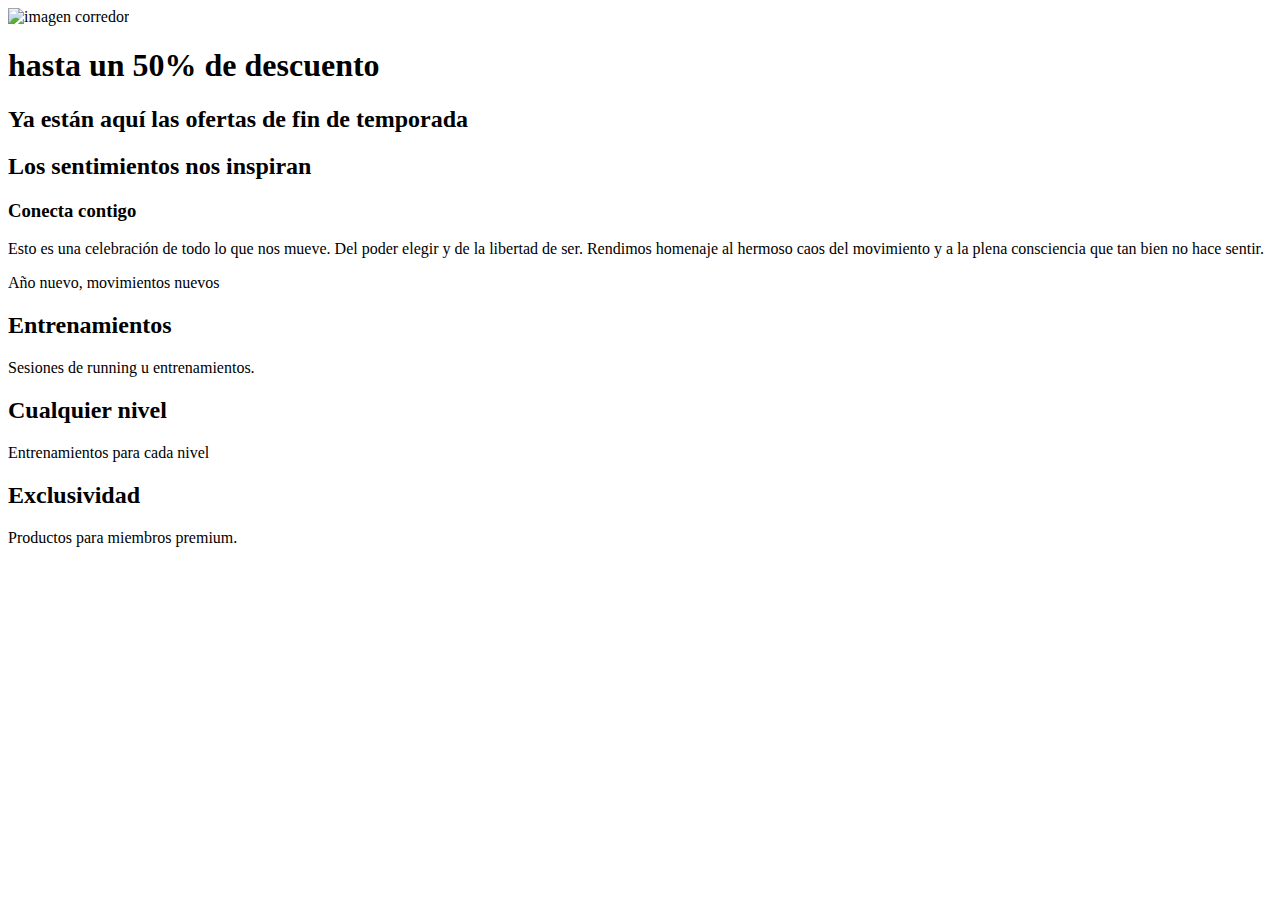
==== src/html/index.html @ e2d2d047 "adding index" ====
<!DOCTYPE html>
<html lang="es">

<head>
  <meta charset="UTF-8" />
  <meta name="viewport" content="width=device-width, initial-scale=1" />
  <title>Título</title>
  <!-- Google Fonts
      <link href="https://fonts.googleapis.com/css?family=Roboto&display=swap" rel="stylesheet" />
    -->
  <!-- Icons
    
    -->
  <link rel="stylesheet" href="./assets/css/main.css" />
  <link rel="icon" href="./assets/images/favicon.png" />
</head>

<body>
  <!DOCTYPE html>
  <html lang="en">
  <head>
    <meta charset="UTF-8">
    <meta http-equiv="X-UA-Compatible" content="IE=edge">
    <meta name="viewport" content="width=device-width, initial-scale=1.0">
    <title>Document</title>
  </head>
  <body>
    
  </body>
  <!--<include src="./partials/header.html"></include>
  <include src="./partials/main.html"></include>
  <include src="./partials/footer.html"></include>
  <script src="./assets/js/main.js"></script> -->


  <header class="header">
    <img src="cover.jpeg" alt="imagen corredor">
    <h1>hasta un 50% de descuento</h1>
    <h2>Ya están aquí las ofertas de fin de temporada</h2>

   </header>
  
  <main class="main">
    <section class="section 1">
      <h2 class="titulo 1">Los sentimientos nos inspiran</h2>
      <h3 class="titulo 2">Conecta contigo</h3>
      <p>Esto es una celebración de todo lo que nos mueve. Del poder elegir y de la libertad de ser. Rendimos homenaje al hermoso caos del movimiento y a la plena consciencia que tan bien no hace sentir.</p>

    </section>
    <section class="section 2">
      <p>Año nuevo, movimientos nuevos</p>
    </section>
    <section class="section 3">
      <article class="entrenamientos">
        <h2>Entrenamientos</h2>
        <p>Sesiones de running u entrenamientos.  </p>
      </article>
      <article class="Cualquier nivel">
        <h2>Cualquier nivel</h2>
        <p>Entrenamientos para cada nivel</p>
      </article>
      <article class="Exclusividad">
        <h2>Exclusividad</h2>
        <p>Productos para miembros premium.</p>
      </article>
    </section>
  </main>
  <footer></footer>

</body>

</html>
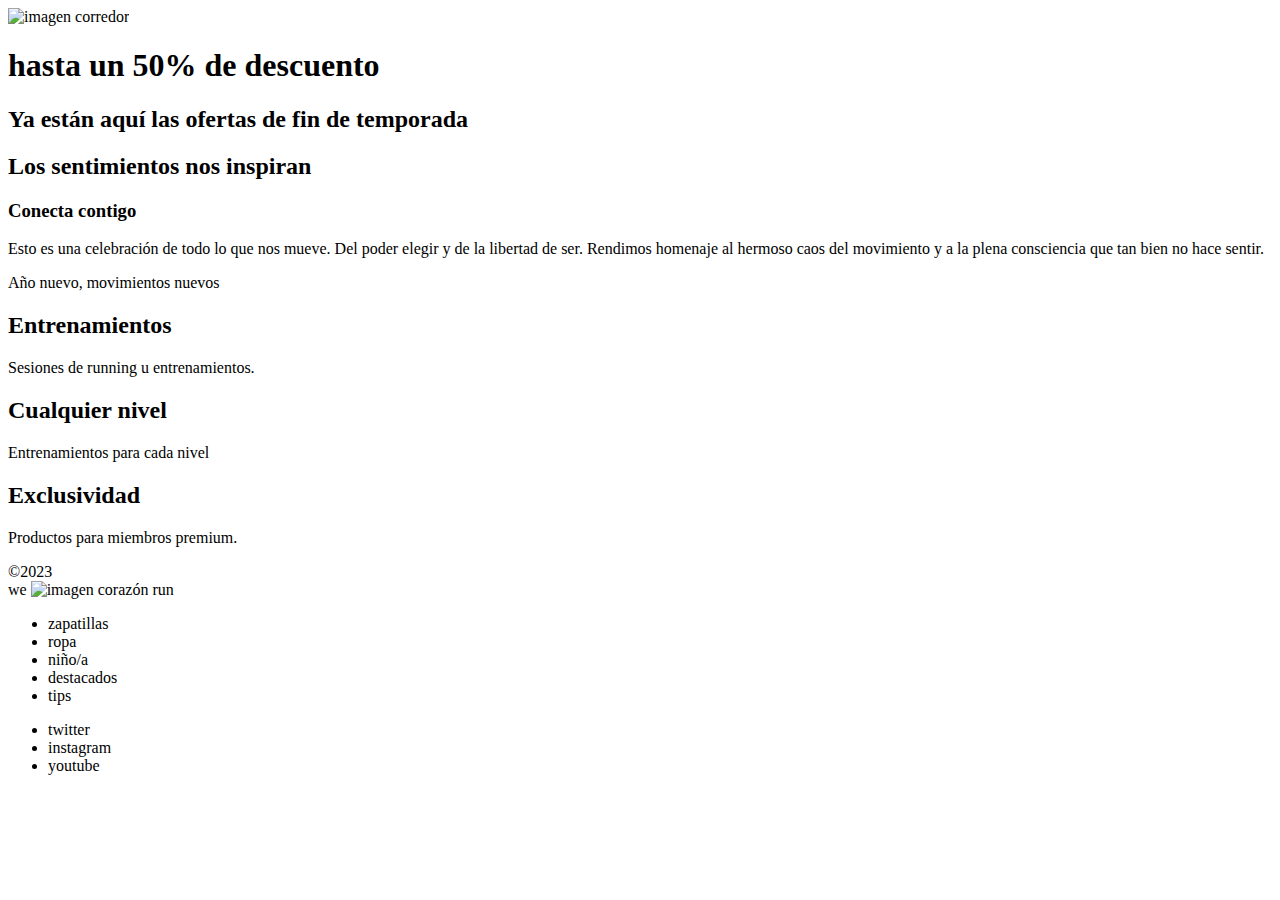
==== commit 95229f29: "finishing the index" ====
--- a/src/html/index.html
+++ b/src/html/index.html
@@ -65,7 +65,27 @@
       </article>
     </section>
   </main>
-  <footer></footer>
+  <footer>
+    <section>&copy;2023</section>
+    <section>we
+      <img src="fa-solid fa-heart" alt="imagen corazón">
+      <i class="fa-solid fa-heart"></i>
+      run
+    </section>
+    <ul>
+      <li>zapatillas</li>
+      <li>ropa</li>
+      <li>niño/a</li>
+      <li>destacados</li>
+      <li>tips</li>
+    </ul>
+    <ul>
+      <li>twitter</li>
+      <li>instagram</li>
+      <li>youtube</li>
+    </ul>
+    
+  </footer>
 
 </body>
 
